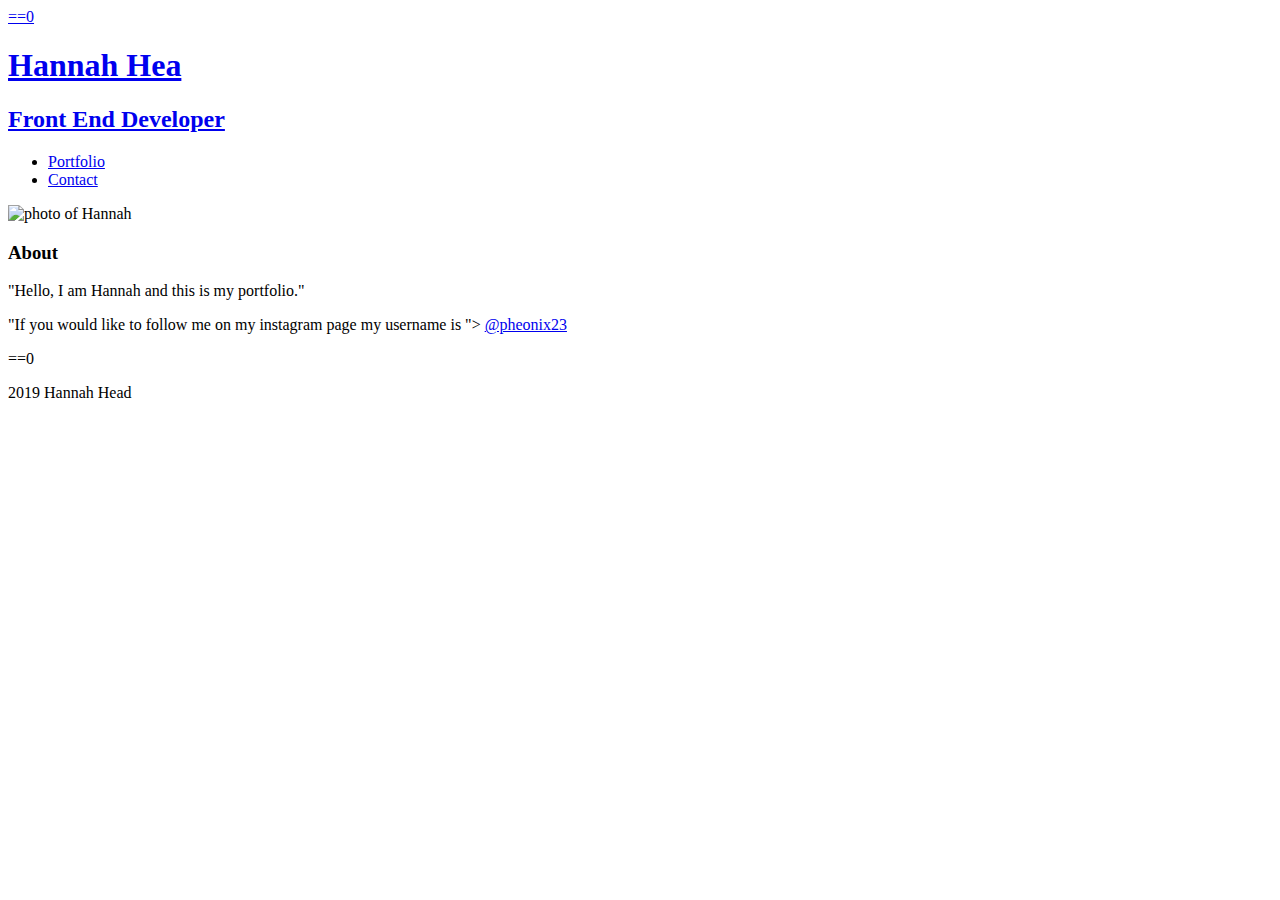
==== contact.html @ 1fef9e3b "Update contact.html" ====
<doctype html>
<html>
  <head>
    <meta charset="utf-8">
    <title>Hannah Head | Front End Developer</title>
  </head>
  <body>
    <!-- start of header -->
    <header>
      <!-- clickable link that takes you back to home page -->
      <a href="index.html"> ==0
        <h1>Hannah Hea</h1>
        <h2>Front End Developer</h2>
      </a>
      <!-- nav with list items (ul)(li) -->
      <nav>
        <ul>
          <li>
            <a href="index.html">Portfolio</a>
          </li>
          <li>
            <a href="contact.html">Contact</a>
          </li>
        </ul>
      </nav>
    </header>
    <section>
      <!-- image -->
      <img src="#" alt="photo of Hannah">
      <!-- title -->
      <h3>About</h3>
      <!-- about paragraph -->
      <p>
        "Hello, I am Hannah and this is my portfolio."
      </p>
      <p>
        "If you would like to follow me on my instagram page my username is  ">
        <a href="instagram.com" target="_blank">@pheonix23</a>
      </p>
    </section> ==0
    <footer>
      <p> 2019 Hannah Head</p>
    </footer>
  </body>
</html>
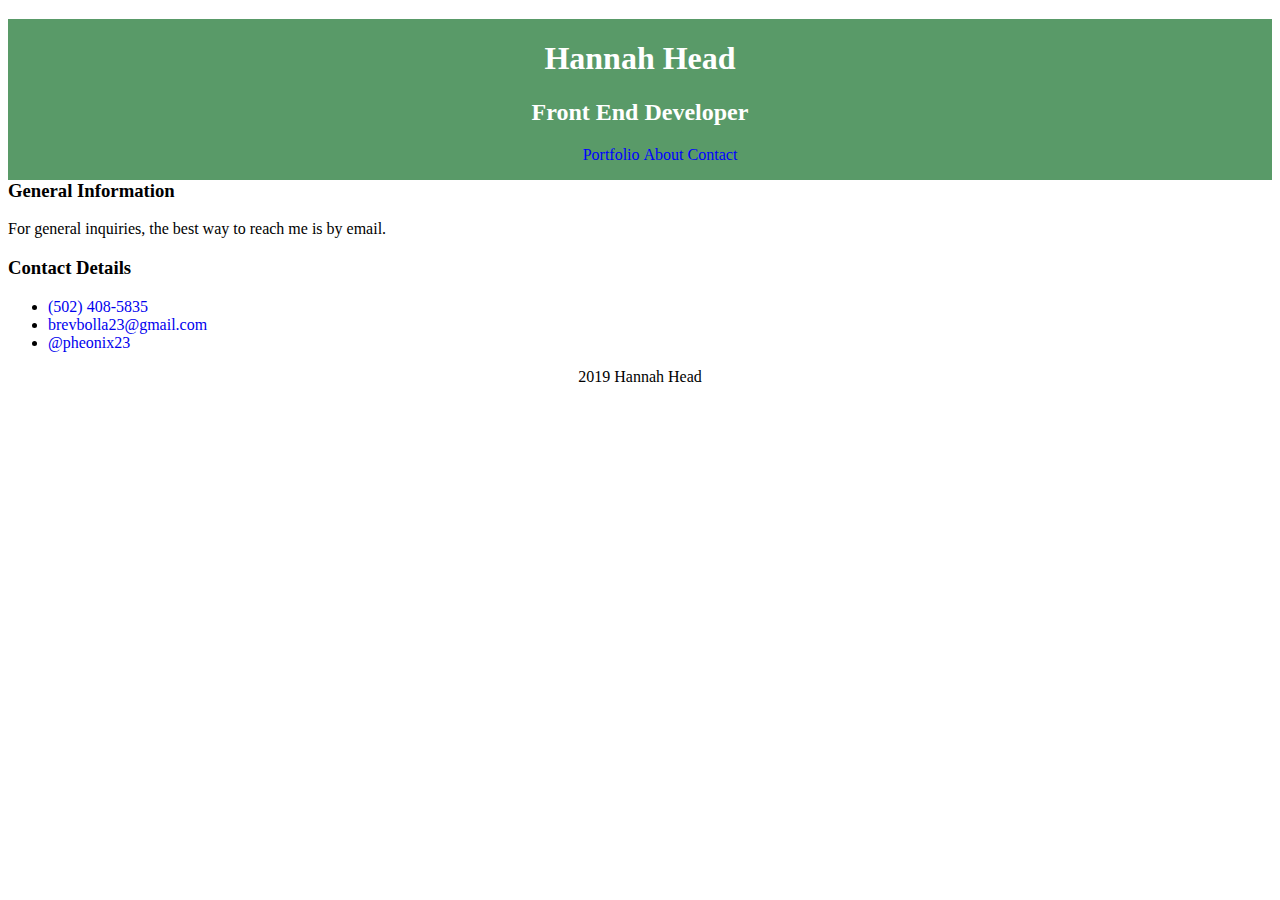
==== commit 71c96f86: "add rest" ====
--- a/contact.html
+++ b/contact.html
@@ -1,45 +1,57 @@
-<doctype html>
-<html>
-  <head>
-    <meta charset="utf-8">
-    <title>Hannah Head | Front End Developer</title>
-  </head>
-  <body>
-    <!-- start of header -->
-    <header>
-      <!-- clickable link that takes you back to home page -->
-      <a href="index.html"> ==0
-        <h1>Hannah Hea</h1>
-        <h2>Front End Developer</h2>
-      </a>
-      <!-- nav with list items (ul)(li) -->
-      <nav>
-        <ul>
-          <li>
-            <a href="index.html">Portfolio</a>
-          </li>
-          <li>
-            <a href="contact.html">Contact</a>
-          </li>
-        </ul>
-      </nav>
-    </header>
-    <section>
-      <!-- image -->
-      <img src="#" alt="photo of Hannah">
-      <!-- title -->
-      <h3>About</h3>
-      <!-- about paragraph -->
-      <p>
-        "Hello, I am Hannah and this is my portfolio."
-      </p>
-      <p>
-        "If you would like to follow me on my instagram page my username is  ">
-        <a href="instagram.com" target="_blank">@pheonix23</a>
-      </p>
-    </section> ==0
-    <footer>
-      <p> 2019 Hannah Head</p>
-    </footer>
-  </body>
-</html>
+<!DOCTYPE html>
+<html>
+  <head>
+    <meta charset="utf-8">
+    <title>Hannah Head | Front End Developer</title>
+  <link rel="stylesheet" href="main.css">
+  </head>
+  <body>
+    <!-- start of header -->
+    <header>
+      <!-- clickable link that takes you back to home page -->
+      <a href="portfolio.html">
+        <h1>Hannah Head</h1>
+        <h2>Front End Developer</h2>
+      </a>
+    <!-- nav with list items (ul)(li) -->
+    <nav>
+      <ul>
+        <li>
+          <a href="portfolio.html" class="selected">Portfolio</a>
+        </li>
+        <li>
+          <a href="about.html" class="selected">About</a>
+        </li>
+        <li>
+          <a href="contact.html"
+             class="selected">Contact</a>
+        </li>
+      </ul>
+    </nav>
+    </header>
+    <!-- end of header -->
+    <div>
+      <section>
+        <h3>General Information</h3>
+        <p>For general inquiries, the best way to reach me is by email.</p>
+      </section>
+      <section>
+        <h3>Contact Details</h3>
+        <ul>
+          <li>
+            <a href="tel:5024085835">(502) 408-5835</a>
+          </li>
+          <li>
+            <a href="mailto:brevbolla23@gmail.com">brevbolla23@gmail.com</a>
+          </li>
+          <li>
+            <a href="instagram.com" target"_blank">@pheonix23</a>
+          </li>
+        </ul>
+      </section>
+    </div>
+    <footer>
+      <p> 2019 Hannah Head</p>
+    </footer>
+  </body>
+</html>--- a/main.css
+++ b/main.css
@@ -0,0 +1,94 @@
+/*********
+    GENERAL
+**********/
+  img {
+    max-width: 50%;
+}
+
+  a {
+    text-decoration: none;
+}
+
+
+
+
+
+/*********
+   HEADER
+**********/
+header {
+  float: left;
+  width: 100%;
+  text-align: center;
+}
+
+
+
+
+
+/*********
+    NAVIGATION
+**********/
+nav {
+  text-align: center;
+}
+
+nav ul {
+  list-style: none;
+}
+
+nav li {
+  display: inline-block;
+}
+
+
+
+
+/*********
+    FOOTER
+**********/
+
+footer {
+  text-align: center;
+}
+
+
+
+
+
+/*********
+    PAGE: PORTFOLIO
+**********/
+
+#gallery {
+  list-style: none;
+}
+
+
+
+
+
+
+
+
+
+/********
+    COLORS
+*********/
+
+header {
+  background-color:#599a68;
+  }
+
+h1, h2 {
+  color: #fff;
+}
+
+nav a {
+  color: #fff;
+}
+
+.selected {
+  color:blue;
+}
+
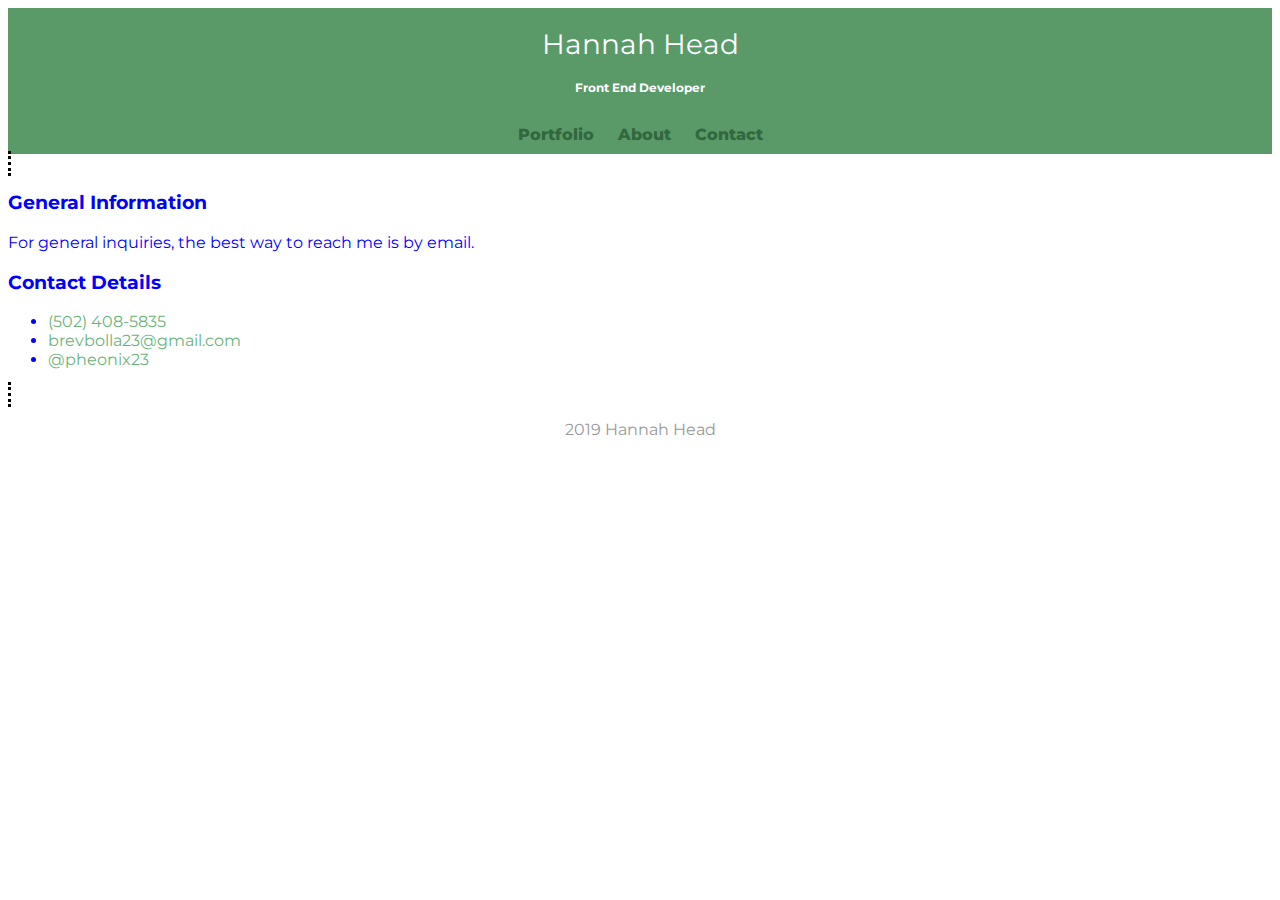
==== commit cb19393d: "Added a new font, images, and styles for each html page" ====
--- a/contact.html
+++ b/contact.html
@@ -3,6 +3,7 @@
   <head>
     <meta charset="utf-8">
     <title>Hannah Head | Front End Developer</title>
+    <link href="https://fonts.googleapis.com/css?family=Montserrat&display=swap" rel="stylesheet">
   <link rel="stylesheet" href="main.css">
   </head>
   <body>
@@ -30,22 +31,22 @@
     </nav>
     </header>
     <!-- end of header -->
-    <div>
-      <section>
+    <div id="wrapper">
+      <section id=primary>
         <h3>General Information</h3>
         <p>For general inquiries, the best way to reach me is by email.</p>
       </section>
-      <section>
+      <section id=secondary>
         <h3>Contact Details</h3>
-        <ul>
-          <li>
+        <ul class="contacts-info">
+          <li class="phone">
             <a href="tel:5024085835">(502) 408-5835</a>
           </li>
-          <li>
+          <li class="mail">
             <a href="mailto:brevbolla23@gmail.com">brevbolla23@gmail.com</a>
           </li>
-          <li>
-            <a href="instagram.com" target"_blank">@pheonix23</a>
+          <li class="twitter">
+            <a href="twitter.com" target"_blank">@pheonix23</a>
           </li>
         </ul>
       </section>
--- a/main.css
+++ b/main.css
@@ -1,16 +1,35 @@
+
+
+
 /*********
     GENERAL
 **********/
+body{
+  font-family: "Montserrat", sans-serif;;
+}
+
   img {
-    max-width: 50%;
+    max-width: 100%;
 }
 
   a {
     text-decoration: none;
 }
 
-
-
+.img {
+  margin: .2em;
+  max-width: 5em;
+}
+
+h1 {
+  font-size: 1.75em;
+  font-weight: 400;
+}
+
+h2{
+  font-size: 0.75em;
+  margin: -5 0 0;
+}
 
 
 /*********
@@ -22,6 +41,25 @@
   text-align: center;
 }
 
+#wrapper {
+
+  color: blue;
+  background-color: #fff;
+  border-style: dotted;
+  border-color: black;
+  float: none;
+}
+
+
+#gallery {
+  float: none;
+  display: block;
+  
+}
+
+div {
+  display: inline;
+}
 
 
 
@@ -31,16 +69,25 @@
 **********/
 nav {
   text-align: center;
-}
+  padding: 10px 0;
+  margin:20px 0 0;
+  }
 
 nav ul {
   list-style: none;
+  margin: 0 10px;
+  padding: 0;
 }
 
 nav li {
   display: inline-block;
 }
 
+nav a {
+  font-weight: 800;
+  padding: 15px 10px;
+}
+
 
 
 
@@ -62,7 +109,80 @@
 
 #gallery {
   list-style: none;
-}
+  margin: 0;
+  padding: 0;
+  
+}
+
+#gallery li {
+  
+  width: 45%;
+  margin: 2.5%;
+  background-color: #f5f5f5;
+  color: #bdc3c7;
+}
+
+
+#gallery li p {
+  margin: 0;
+  padding: 5%;
+  font-size: 0.75em;
+  color: #bdc3c7;
+}
+
+
+/*********
+    PAGE: ABOUT
+**********/
+
+
+
+
+
+
+
+
+
+
+
+
+
+
+/*********
+    PAGE: CONTACT
+**********/
+
+.contact-info {
+  list-style: none;
+  padding: 0;
+  margin: 0;
+  font-size: 0.9em;
+}
+
+
+.contact-info a {
+  display: block;
+  background-repeat: no-repeat;
+  min-height: 20px;
+  background-size: 20px 20px;
+  padding: 0 0 0 30px;
+  margin: 0 0 10px;
+}
+
+.contact-info li.phone a {
+  background-image: url('../img/phone.png');
+}
+
+.contact-info li.mail a {
+  background-image: url('../img/mail.png');
+}
+
+.contact-info li.twitter a {
+  background-image: url('../img/twitter.png');
+}
+
+
+
 
 
 
@@ -76,19 +196,49 @@
     COLORS
 *********/
 
+body{
+  background-color: #fff;
+  color: #999;
+}
+
 header {
   background-color:#599a68;
+  background: #599a68;
   }
+
+/*NAV BACKGROUND ON MOBILE*/
+
+nav{
+  background: #599a68;
+}
+
+/*logo color*/
 
 h1, h2 {
   color: #fff;
 }
 
-nav a {
+/*links*/
+
+nav a, nav a:visited {
   color: #fff;
 }
 
-.selected {
+/* selected nav links*/
+
+nav.selected {
   color:blue;
 }
 
+
+nav a:hover{
+  color: #32673f;
+}
+
+a {
+  color: #6AB47B;
+}
+
+nav a.selected, nav a:hover {
+  color: #32673f;
+}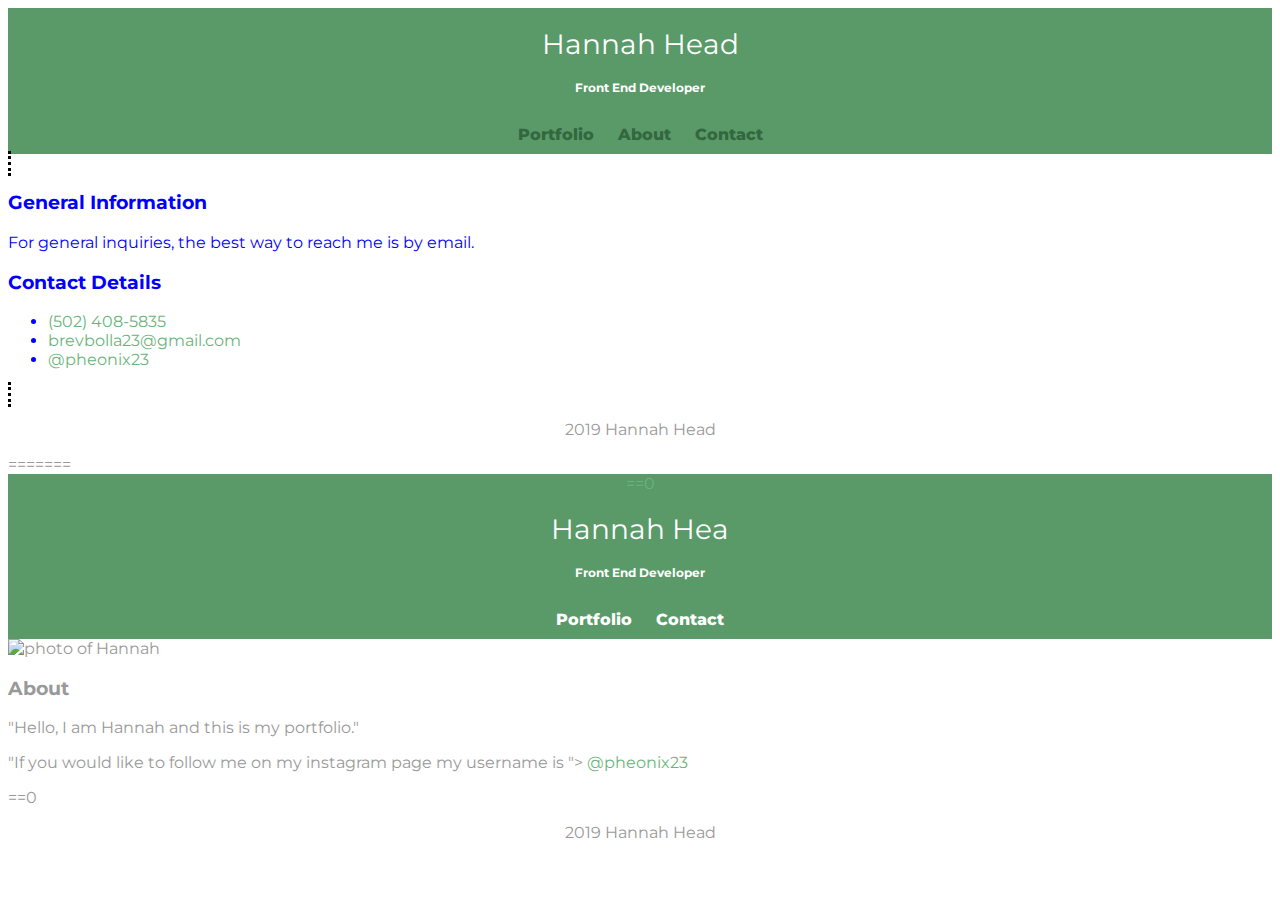
==== commit 458ae070: "resolved merge congfilcts" ====
--- a/contact.html
+++ b/contact.html
@@ -55,4 +55,50 @@
       <p> 2019 Hannah Head</p>
     </footer>
   </body>
-</html>+</html>
+=======
+<doctype html>
+<html>
+  <head>
+    <meta charset="utf-8">
+    <title>Hannah Head | Front End Developer</title>
+  </head>
+  <body>
+    <!-- start of header -->
+    <header>
+      <!-- clickable link that takes you back to home page -->
+      <a href="index.html"> ==0
+        <h1>Hannah Hea</h1>
+        <h2>Front End Developer</h2>
+      </a>
+      <!-- nav with list items (ul)(li) -->
+      <nav>
+        <ul>
+          <li>
+            <a href="index.html">Portfolio</a>
+          </li>
+          <li>
+            <a href="contact.html">Contact</a>
+          </li>
+        </ul>
+      </nav>
+    </header>
+    <section>
+      <!-- image -->
+      <img src="#" alt="photo of Hannah">
+      <!-- title -->
+      <h3>About</h3>
+      <!-- about paragraph -->
+      <p>
+        "Hello, I am Hannah and this is my portfolio."
+      </p>
+      <p>
+        "If you would like to follow me on my instagram page my username is  ">
+        <a href="instagram.com" target="_blank">@pheonix23</a>
+      </p>
+    </section> ==0
+    <footer>
+      <p> 2019 Hannah Head</p>
+    </footer>
+  </body>
+</html>
